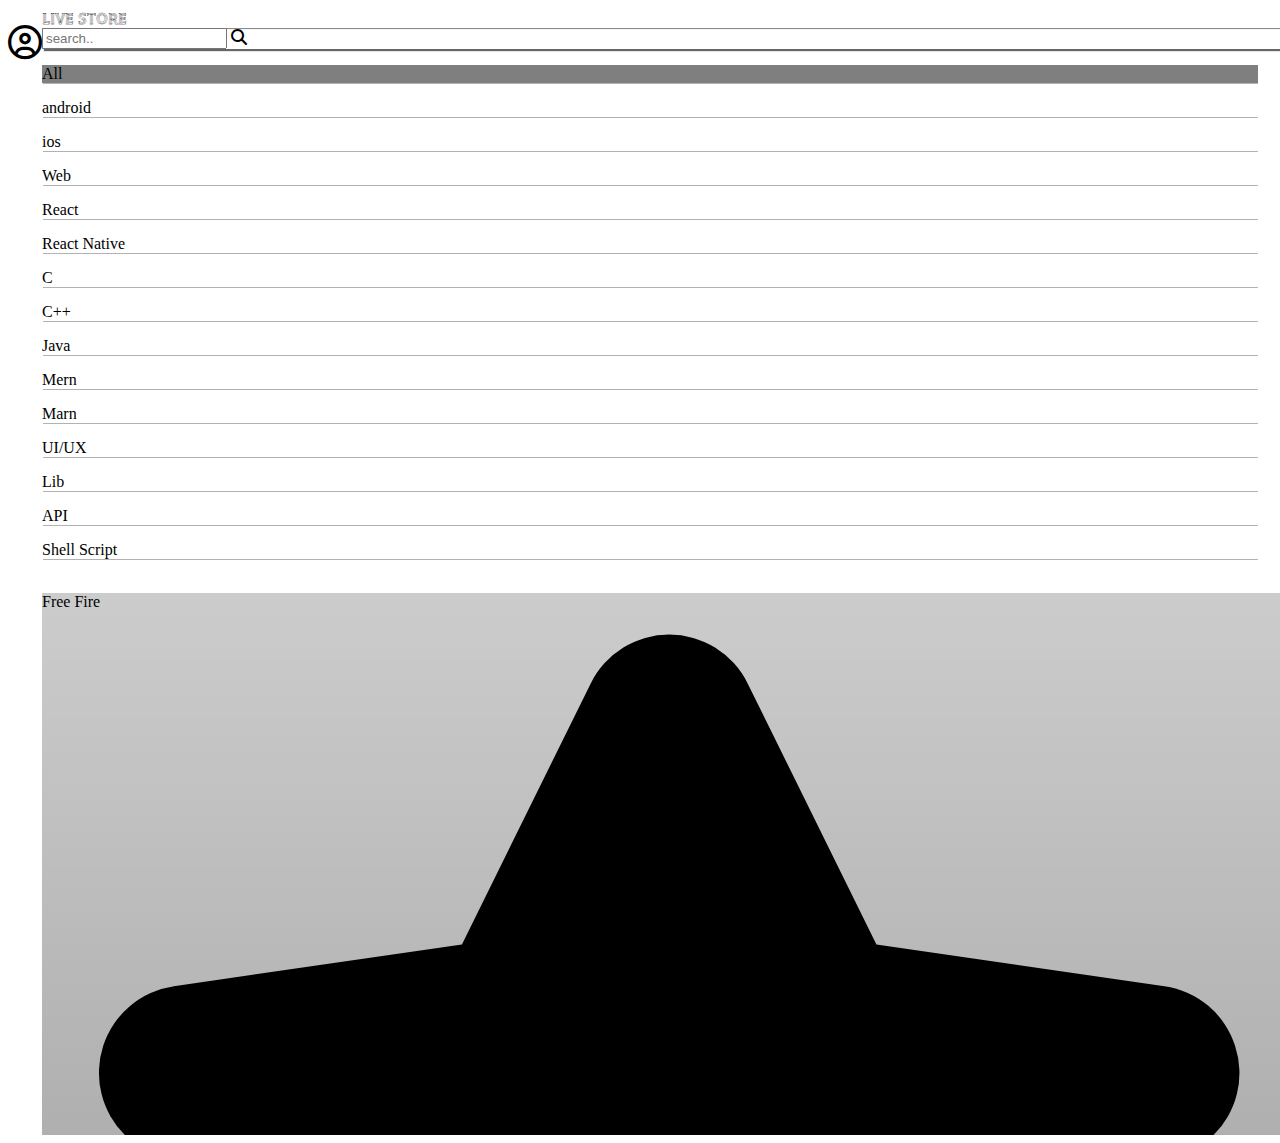
==== FrontEnd/View/index.html @ 0fab328b "Authentication with OTP validation" ====
<!DOCTYPE html>
<html lang="en">
  <head>
    <meta charset="UTF-8" />
    <meta name="viewport" content="width=device-width, initial-scale=1.0" />
    <title>LIVE STORE</title>
    <script src="https://cdn.tailwindcss.com"></script>
    <link
      rel="stylesheet"
      href="https://cdnjs.cloudflare.com/ajax/libs/font-awesome/6.4.2/css/all.min.css"
    />
    <!-- Custom Font -->
    <link rel="preconnect" href="https://fonts.googleapis.com" />
    <link rel="preconnect" href="https://fonts.gstatic.com" crossorigin />

    <!-- StyleSheet-->
    <link
      href="https://fonts.googleapis.com/css2?family=Bree+Serif&family=IM+Fell+DW+Pica&family=Tilt+Prism&display=swap"
      rel="stylesheet"
    />
    <link
      rel="stylesheet"
      type="text/css"
      href="./View/assets/stylesheet/customCss.css"
    />

    <!-- SweetAlert-->
    <link
      href="https://cdn.jsdelivr.net/npm/@sweetalert2/theme-dark@4/dark.css"
      rel="stylesheet"
    />
    <script src="https://cdn.jsdelivr.net/npm/sweetalert2@11/dist/sweetalert2.min.js"></script>

    <!-- JQuery-->
    <script src="https://code.jquery.com/jquery-3.7.0.min.js"></script>

    <!--Custom Js-->
    <!--<script src="./View/assets/js/main.js"></script>-->
    <script src="./View/assets/js/Auth/register.js"></script>
    <!--<script src="./View/assets/js/Auth/forgotPass.js"></script>-->
    <!--<script src="./View/assets/js/Auth/verify.js"></script>-->
    <!--<script src="./View/assets/js/Auth/login.js"></script>-->
  </head>

  <body class="h-screen w-screen bg-neutral-200 overflow-hidden">
    <!-- Container  -->
    <main class="h-screen w-screen bg-neutral-800" style="display: flex">
      <!-- Sidenav -->
      <nav
        class="flex flex-col justify-between items-center bg-neutral-900 w-16 h-full p-2 pb-3"
      >
        <div class="w-full">
          <img
            src="https://cdn-icons-png.flaticon.com/512/10490/10490234.png"
            alt=""
          />
        </div>
        <footer
          class="w-full justify-center flex cursor-pointer"
          onclick="showLoginModal()"
        >
          <i
            class="fa-regular fa-circle-user text-white hover:text-slate-300"
            style="font-size: 34px"
          ></i>
        </footer>
      </nav>
      <!-- Main Section -->
      <section class="w-full">
        <header class="flex justify-between w-11/12 px-4 py-2 fixed">
          <label
            for=""
            style="font-family: 'Tilt Prism', cursive"
            class="text-white text-2xl"
            >LIVE STORE</label
          >
        </header>
        <!-- Search box-->
        <div class="p-4 pt-16 flex justify-center">
          <div
            class="w-3/6 h-14 rounded-3xl pl-4"
            style="
              box-shadow: 2px 2px 1px rgba(0, 0, 0, 0.6), inset 1px 1px 1px gray;
            "
          >
            <input
              type=""
              name=""
              value=""
              placeholder="search.."
              class="w-11/12 bg-transparent outline-0 h-full text-white text-lg"
              spellcheck="flase"
            />
            <i
              class="fa-solid fa-search text-slate-300 text-lg m-1 hover:text-white cursor-pointer"
            ></i>
          </div>
        </div>
        <!-- Filter Tags -->
        <div
          class="filter p-4 pt-1 flex justify-center text-slate-300"
          style="overflow-y: auto; width: 95vw"
        ></div>
        <!-- Apps Container -->
        <div
          class="flex-1 px-10 flex-1 w-full"
          style="overflow-y: auto; width: 98vw; height: 560px"
        >
          <!--Most Rated..-->
          <div class="w-full flex flex-col">
            <div class="app-bar-title w-full pb-3">
              <span class="separator"></span>
            </div>
            <div id="mostRated" class="flex w-full overflow-x-scroll"></div>
          </div>
          <!--other-->
          <div class="w-full">
            <div class="app-bar-title w-full">
              <h2>Game</h2>
              <span class="separator"></span>
            </div>
            <div id="Games" class="flex w-full overflow-x-scroll"></div>
          </div>
        </div>
      </section>
    </main>

    <!--Load Data-->
    <script>
      const LoadApps = () => {
        //Filter Tags
        let tags = [
          "android",
          "ios",
          "Web",
          "React",
          "React Native",
          "C",
          "C++",
          "Java",
          "Mern",
          "Marn",
          "UI/UX",
          "Lib",
          "API",
          "Shell Script",
        ];
        var $activeDiv = `<div
                  style="
                    box-shadow: 1px 1px rgba(0, 0, 0, 0.3);
                    background: rgba(0, 0, 0, 0.5);
                    min-width: max-content;
                    max-height: max-content;
                  "
                  class="px-3 py-1 rounded-full m-1 flex justify-center items-center"
                >
                  <p>All</p>
                </div>`;
        $(".filter").append($activeDiv);
        tags.forEach((tag) => {
          var $tagDiv = `<div
                      style="
                          box-shadow: 1px 1px rgba(0, 0, 0, 0.3);
                          background: rgba(255, 255, 255, 0.05);
                          min-width: max-content;
                          max-height: max-content;
                      "
                      class="px-3 py-1 rounded-full m-1 flex justify-center items-center"
                  >
                      <p>${tag}</p>
                  </div>`;
          $(".filter").append($tagDiv);
        });

        //load App
        var appData = {
          mostRated: [
            {
              id: 101,
              Thumbnail: "https://wallpapercave.com/wp/wp3144352.jpg",
              appName: "Free Fire",
              DownloadLink: "",
              rating: "5.0",
            },
            {
              id: 102,
              Thumbnail:
                "https://e1.pxfuel.com/desktop-wallpaper/979/291/desktop-wallpaper-landscape-castle-clash.jpg",
              appName: "Clash of Empire",
              DownloadLink: "",
              rating: "4.5",
            },
            {
              id: 103,
              Thumbnail:
                "https://wallpaperbat.com/img/221640-pure-farming-2018-ps4-review.jpg",
              appName: "Farming Simulation - 2023",
              DownloadLink: "",
              rating: "5.0",
            },
            {
              id: 104,
              Thumbnail:
                "https://e0.pxfuel.com/wallpapers/6/701/desktop-wallpaper-blog-angry-bird-2.jpg",
              appName: "Angry Birds",
              DownloadLink: "",
              rating: "3.0",
            },
          ],
          Games: [
            {
              id: 105,
              Thumbnail:
                "https://cdn6.aptoide.com/imgs/a/0/7/a07457f9d059715922bd0baa696456d4_icon.png",
              appName: "Free Fire",
              DownloadLink: "",
              rating: "2.0",
            },
            {
              id: 106,
              Thumbnail:
                "https://i.pinimg.com/736x/e5/c1/59/e5c159ebbf010fd33f396d5759ef17ba.jpg",
              appName: "Free Fire",
              DownloadLink: "",
              rating: "5.0",
            },
          ],
        };

        appData.mostRated.forEach((app) => {
          var $appDiv = `
                <div
                      style="min-width: 460px"
                      class="TopDownload overflow-hidden bg-white border border-neutral-200 rounded-lg shadow dark:bg-neutral-800 dark:border-neutral-700 h-72"
                      onclick="showApp('${app}')"
                      >
                      <img
                        class="rounded-lg h-full w-full"
                        src=${app.Thumbnail}
                        alt=""
                      />
                      <!--Bottom Section-->
                      <div
                        class="flex justify-between p-2 w-full h-20 items-center"
                        style="
                          position: relative;
                          background: linear-gradient(
                            rgba(0, 0, 0, 0.2),
                            rgba(0, 0, 0, 0.8),
                            rgba(0, 0, 0, 1)
                          );
                          bottom: 25%;
                          backdrop-filter: blur(20);
                        "
                      >
                        <div>
                          <label for="" class="text-white text-lg">${app.appName}</label>
                          <div class="flex items-center mt-2 mb-5">
                            <svg
                              class="w-4 h-4 text-yellow-300 mr-1"
                              aria-hidden="true"
                              xmlns="http://www.w3.org/2000/svg"
                              fill="currentColor"
                              viewBox="0 0 22 20"
                            >
                              <path
                                d="M20.924 7.625a1.523 1.523 0 0 0-1.238-1.044l-5.051-.734-2.259-4.577a1.534 1.534 0 0 0-2.752 0L7.365 5.847l-5.051.734A1.535 1.535 0 0 0 1.463 9.2l3.656 3.563-.863 5.031a1.532 1.532 0 0 0 2.226 1.616L11 17.033l4.518 2.375a1.534 1.534 0 0 0 2.226-1.617l-.863-5.03L20.537 9.2a1.523 1.523 0 0 0 .387-1.575Z"
                              />
                            </svg>
                            <svg
                              class="w-4 h-4 text-yellow-300 mr-1"
                              aria-hidden="true"
                              xmlns="http://www.w3.org/2000/svg"
                              fill="currentColor"
                              viewBox="0 0 22 20"
                            >
                              <path
                                d="M20.924 7.625a1.523 1.523 0 0 0-1.238-1.044l-5.051-.734-2.259-4.577a1.534 1.534 0 0 0-2.752 0L7.365 5.847l-5.051.734A1.535 1.535 0 0 0 1.463 9.2l3.656 3.563-.863 5.031a1.532 1.532 0 0 0 2.226 1.616L11 17.033l4.518 2.375a1.534 1.534 0 0 0 2.226-1.617l-.863-5.03L20.537 9.2a1.523 1.523 0 0 0 .387-1.575Z"
                              />
                            </svg>
                            <svg
                              class="w-4 h-4 text-yellow-300 mr-1"
                              aria-hidden="true"
                              xmlns="http://www.w3.org/2000/svg"
                              fill="currentColor"
                              viewBox="0 0 22 20"
                            >
                              <path
                                d="M20.924 7.625a1.523 1.523 0 0 0-1.238-1.044l-5.051-.734-2.259-4.577a1.534 1.534 0 0 0-2.752 0L7.365 5.847l-5.051.734A1.535 1.535 0 0 0 1.463 9.2l3.656 3.563-.863 5.031a1.532 1.532 0 0 0 2.226 1.616L11 17.033l4.518 2.375a1.534 1.534 0 0 0 2.226-1.617l-.863-5.03L20.537 9.2a1.523 1.523 0 0 0 .387-1.575Z"
                              />
                            </svg>
                            <svg
                              class="w-4 h-4 text-yellow-300 mr-1"
                              aria-hidden="true"
                              xmlns="http://www.w3.org/2000/svg"
                              fill="currentColor"
                              viewBox="0 0 22 20"
                            >
                              <path
                                d="M20.924 7.625a1.523 1.523 0 0 0-1.238-1.044l-5.051-.734-2.259-4.577a1.534 1.534 0 0 0-2.752 0L7.365 5.847l-5.051.734A1.535 1.535 0 0 0 1.463 9.2l3.656 3.563-.863 5.031a1.532 1.532 0 0 0 2.226 1.616L11 17.033l4.518 2.375a1.534 1.534 0 0 0 2.226-1.617l-.863-5.03L20.537 9.2a1.523 1.523 0 0 0 .387-1.575Z"
                              />ś
                            </svg>
                            <svg
                              class="w-4 h-4 text-gray-200 dark:text-gray-600"
                              aria-hidden="true"
                              xmlns="http://www.w3.org/2000/svg"
                              fill="currentColor"
                              viewBox="0 0 22 20"
                            >
                              <path
                                d="M20.924 7.625a1.523 1.523 0 0 0-1.238-1.044l-5.051-.734-2.259-4.577a1.534 1.534 0 0 0-2.752 0L7.365 5.847l-5.051.734A1.535 1.535 0 0 0 1.463 9.2l3.656 3.563-.863 5.031a1.532 1.532 0 0 0 2.226 1.616L11 17.033l4.518 2.375a1.534 1.534 0 0 0 2.226-1.617l-.863-5.03L20.537 9.2a1.523 1.523 0 0 0 .387-1.575Z"
                              />
                            </svg>
                            <span
                              class="bg-blue-100 text-blue-800 text-xs font-semibold mr-2 px-2.5 py-0.5 rounded dark:bg-blue-200 dark:text-blue-800 ml-3"
                              >${app.rating}</span
                            >
                          </div>
                        </div>
                        <a
                          href="${app.DownloadLink}"
                          class="px-3 bg-blue-500 h-10 rounded-lg text-white flex justify-center items-center"
                          >Download<i
                            class="fa fa-download ml-2"
                            aria-hidden="true"
                          ></i>
                        </a>
                      </div>
                    </div>
                `;
          $("#mostRated").append($appDiv);
        });

        //Other
        var app = `<div
                  class="app-container text-slate-100 p-2 mx-1 pt-3 flex flex-col justify-center items-center w-30 cursor-pointer"
                >
                  <img
                    class="w-20 border border-neutral-200 rounded-2xl shadow dark:bg-neutral-800 dark:border-neutral-700"
                    src=${appData.Games[1].Thumbnail}
                    alt=""
                  />
                  <p class="text-center w-24 flex-wrap h-12 pt-2">${appData.Games[1].appName}</p>
                </div>`;
        $("#Games").append(app);
        for (let i = 0; i < 20; i++) {
          var app = `<div
                class="app-container text-slate-100 p-2 mx-1 pt-3 flex flex-col justify-center items-center w-30"
              >
                <img
                  class="w-20 border border-neutral-200 rounded-2xl shadow dark:bg-neutral-800 dark:border-neutral-700"
                  src=${appData.Games[0].Thumbnail}
                  alt=""
                />
                <p class="text-center w-24 flex-wrap h-12 pt-2">${appData.Games[0].appName}</p>
              </div>`;
          $("#Games").append(app);
        }
      };
    </script>
    <script>
      const URL = "https://stereobatic-binder.000webhostapp.com";

      /* === Change Password Form === */
      const ChangePass = () => {
        Swal.fire({
          html: `
          <div class=" bg-white rounded-lg shadow dark:border dark:bg-neutral-800 dark:border-neutral-700 p-4" style="width:450px">
          <div class="w-full h-full flex justify-center items-center flex-col" id="personalInfo">
            <h1
              class="mb-10 text-xl font-bold leading-tight tracking-tight text-neutral-900 md:text-2xl dark:text-white text-center"
              style="letter-spacing: 2px"
            >
              Forgot Password
            </h1>
            <form class="space-y-4 md:space-y-6 w-96" action="#"  >
              <div>
                <label for="email" class="block mb-2 text-sm font-medium text-neutral-900 dark:text-white">Your email</label>
                <input type="email" name="email" id="email" class="bg-neutral-50 border border-neutral-300 text-neutral-900 sm:text-sm rounded-lg focus:ring-blue-600 focus:border-blue-600 block w-full p-2.5 dark:bg-neutral-700 dark:border-neutral-600 dark:placeholder-neutral-400 dark:text-white dark:focus:ring-blue-500 dark:focus:border-blue-500" placeholder="name@company.com" required="">
              </div>
              <div>
                <label for="password" class="block mb-2 text-sm font-medium text-neutral-900 dark:text-white">Your email</label>
                <input type="password" name="password" id="password" class="bg-neutral-50 border border-neutral-300 text-neutral-900 sm:text-sm rounded-lg focus:ring-blue-600 focus:border-blue-600 block w-full p-2.5 dark:bg-neutral-700 dark:border-neutral-600 dark:placeholder-neutral-400 dark:text-white dark:focus:ring-blue-500 dark:focus:border-blue-500" placeholder="******" required="">
              </div>
              <div>
                <label for="cpassword" class="block mb-2 text-sm font-medium text-neutral-900 dark:text-white">Confirm Password</label>
                <input type="password" name="cpassword" id="cpassword" class="bg-neutral-50 border border-neutral-300 text-neutral-900 sm:text-sm rounded-lg focus:ring-blue-600 focus:border-blue-600 block w-full p-2.5 dark:bg-neutral-700 dark:border-neutral-600 dark:placeholder-neutral-400 dark:text-white dark:focus:ring-blue-500 dark:focus:border-blue-500" placeholder="******" required="">
              </div>
              <button type="submit" class="w-26 float-right text-white bg-blue-600 hover:bg-blue-700 focus:ring-4 focus:outline-none focus:ring-blue-300 font-medium rounded-lg text-sm px-5 py-3 text-center dark:bg-blue-600 dark:hover:bg-blue-700 dark:focus:ring-blue-800">Change Password</button>
            </form>
          </div>
        </div>
      </div>
              `,
          padding: 0,
          width: "450px",
          showConfirmButton: false,
        });
      };
      /* === Verify OTP ===*/
      const verify = async (event) => {
        event.preventDefault();
        const otpInput = event.target.otp.value;
        console.log(otpInput);
        await fetch(`${URL}/PHP/Verify_OTP.php`, {
          method: "POST",
          headers: {
            "Content-Type": "application/x-www-form-urlencoded",
          },
          body: `UserOTP=${otpInput}`,
        })
          .then((response) => response.json())
          .then((data) => {
            ChangePass();
          });
      };

      /* === OTP fill Form === */
      const Verification = () => {
        Swal.fire({
          html: `
          <div class="p-6 space-y-4 md:space-y-6 sm:p-8">
          <div class="w-full h-full" id="personalInfo">
            <h1
              class="mb-10 text-xl font-bold leading-tight tracking-tight text-neutral-900 md:text-2xl dark:text-white text-center"
              style="letter-spacing: 2px"
            >
              Forgot Password
            </h1>
            <h3
              class="font-bold mb-4 md:text-md dark:text-slate-100 tracking-widest text-center"
            >
              Enter Verification Code
            </h3>
            <h2 class="md:text-xs dark:text-slate-300 tracking-widest italic text-center w-full leading-7"
              >we will send One Time Password on <br>
              <strong class="text-center leading-7">abcx@ffdfd.csc</strong>,<br />
              to proceed fill the otp</h2>
            <form class="space-y-4 md:space-y-6" action="#" onsubmit="verify(event)">
              <div class="h-full">
                <div class="w-full flex pt-12">
                  <div
                    style="width: 50px; height: 50px"
                    class="otp-box1 bg-neutral-50 border border-neutral-300 text-neutral-900 sm:text-sm rounded-lg focus:ring-blue-600 focus:border-blue-600 block w-full p-2.5 dark:bg-neutral-700 dark:border-neutral-600 dark:placeholder-neutral-400 dark:text-white dark:focus:ring-blue-500 dark:focus:border-blue-500 m-2 flex justify-center items-center"
                  >
                    <span class="otp-box text-2xl">0</span>
                  </div>
                  <div
                    style="width: 50px; height: 50px"
                    class="otp-box2 bg-neutral-50 border border-neutral-300 text-neutral-900 sm:text-sm rounded-lg focus:ring-blue-600 focus:border-blue-600 block w-full p-2.5 dark:bg-neutral-700 dark:border-neutral-600 dark:placeholder-neutral-400 dark:text-white dark:focus:ring-blue-500 dark:focus:border-blue-500 m-2 flex justify-center items-center"
                  >
                    <span class="otp-box text-2xl">0</span>
                  </div>
                  <div
                    style="width: 50px; height: 50px"
                    class="otp-box3 bg-neutral-50 border border-neutral-300 text-neutral-900 sm:text-sm rounded-lg focus:ring-blue-600 focus:border-blue-600 block w-full p-2.5 dark:bg-neutral-700 dark:border-neutral-600 dark:placeholder-neutral-400 dark:text-white dark:focus:ring-blue-500 dark:focus:border-blue-500 m-2 flex justify-center items-center"
                  >
                    <span class="otp-box text-2xl">0</span>
                  </div>
                  <div
                    style="width: 50px; height: 50px"
                    class="otp-box4 bg-neutral-50 border border-neutral-300 text-neutral-900 sm:text-sm rounded-lg focus:ring-blue-600 focus:border-blue-600 block w-full p-2.5 dark:bg-neutral-700 dark:border-neutral-600 dark:placeholder-neutral-400 dark:text-white dark:focus:ring-blue-500 dark:focus:border-blue-500 m-2 flex justify-center items-center"
                  >
                    <span class="otp-box text-2xl">0</span>
                  </div>
                  <div
                    style="width: 50px; height: 50px"
                    class="otp-box5 bg-neutral-50 border border-neutral-300 text-neutral-900 sm:text-sm rounded-lg focus:ring-blue-600 focus:border-blue-600 block w-full p-2.5 dark:bg-neutral-700 dark:border-neutral-600 dark:placeholder-neutral-400 dark:text-white dark:focus:ring-blue-500 dark:focus:border-blue-500 m-2 flex justify-center items-center"
                  >
                    <span class="otp-box text-2xl">0</span>
                  </div>
                  <div
                    style="width: 50px; height: 50px"
                    class="otp-box6 bg-neutral-50 border border-neutral-300 text-neutral-900 sm:text-sm rounded-lg focus:ring-blue-600 focus:border-blue-600 block w-full p-2.5 dark:bg-neutral-700 dark:border-neutral-600 dark:placeholder-neutral-400 dark:text-white dark:focus:ring-blue-500 dark:focus:border-blue-500 m-2 flex justify-center items-center"
                  >
                    <span class="otp-box text-2xl">0</span>
                  </div>
                </div>
                <input
                  type="numbers"
                  name="otp"
                  id="otp"
                  placeholder="rr"
                  class="w-full relative bottom-14 p-3 opacity-0"
                  oninput="fillOTPBoxes()"
                  maxlength="6"
                  required=""
                />
              </div>
              <button type="submit" class="w-full text-white bg-blue-600 hover:bg-blue-700 focus:ring-4 focus:outline-none focus:ring-blue-300 font-medium rounded-lg text-sm px-5 py-3 text-center dark:bg-blue-600 dark:hover:bg-blue-700 dark:focus:ring-blue-800">Forgot Password</button>
            </form>
          </div>
        </div>
      </div>
            `,
          padding: 0,
          width: "450px",
          showConfirmButton: false,
        });
      };

      /* === Handle Send OTP === */
      const sendOTP = async (event) => {
        event.preventDefault();
        const email = event.target.email.value;
        await fetch(`${URL}/PHP/SendOTP.php`, {
          method: "POST",
          headers: {
            "Content-Type": "application/x-www-form-urlencoded",
          },
          body: `EMAIL=${email}`,
        })
          .then((response) => response.json())
          .then((data) => {
            if (data.status === "success") {
              Verification();
            }
          });
      };
      /* === Send OTP === */
      const ForgotPass = () => {
        Swal.fire({
          html: `
          <div class=" bg-white rounded-lg shadow dark:border dark:bg-neutral-800 dark:border-neutral-700 p-4" style="width:450px">
          <div class="w-full h-full flex justify-center items-center flex-col" id="personalInfo">
            <h1
              class="mb-10 text-xl font-bold leading-tight tracking-tight text-neutral-900 md:text-2xl dark:text-white text-center"
              style="letter-spacing: 2px"
            >
              Forgot Password
            </h1>
            <form class="space-y-4 md:space-y-6 w-96" action="#" onsubmit="sendOTP(event)" >
              <div>
                <label for="email" class="block mb-2 text-sm font-medium text-neutral-900 dark:text-white">Your email</label>
                <input type="email" name="email" id="email" class="bg-neutral-50 border border-neutral-300 text-neutral-900 sm:text-sm rounded-lg focus:ring-blue-600 focus:border-blue-600 block w-full p-2.5 dark:bg-neutral-700 dark:border-neutral-600 dark:placeholder-neutral-400 dark:text-white dark:focus:ring-blue-500 dark:focus:border-blue-500" placeholder="name@company.com" required="">
              </div>
              <button type="submit" class="w-26 float-right text-white bg-blue-600 hover:bg-blue-700 focus:ring-4 focus:outline-none focus:ring-blue-300 font-medium rounded-lg text-sm px-5 py-3 text-center dark:bg-blue-600 dark:hover:bg-blue-700 dark:focus:ring-blue-800">Send OTP</button>
            </form>
          </div>
        </div>
      </div>
              `,
          padding: 0,
          width: "450px",
          showConfirmButton: false,
        });
      };
      /* === Login === */
      const showLoginModal = () => {
        currStep = 1;
        Swal.fire({
          html: `
                        <div class=" bg-white rounded-lg shadow dark:border dark:bg-neutral-800 dark:border-neutral-700" style="width:450px">
                              <div class="p-6 space-y-4 md:space-y-6 sm:p-8">
                                  <h1 class="text-xl font-bold leading-tight tracking-tight text-neutral-900 md:text-2xl dark:text-white" style="letter-spacing:1px">
                                      Sign in to your account
                                  </h1>
                                  <form class="space-y-4 md:space-y-6" method="post" onsubmit="Login(event)">
                                      <div>
                                          <label for="email" class="block mb-2 text-sm font-medium text-neutral-900 dark:text-white">Your email</label>
                                          <input type="email" name="email" id="email" class="bg-neutral-50 border border-neutral-300 text-neutral-900 sm:text-sm rounded-lg focus:ring-blue-600 focus:border-blue-600 block w-full p-2.5 dark:bg-neutral-700 dark:border-neutral-600 dark:placeholder-neutral-400 dark:text-white dark:focus:ring-blue-500 dark:focus:border-blue-500" placeholder="name@company.com" required="">
                                      </div>
                                      <div>
                                          <label for="password" class="block mb-2 text-sm font-medium text-neutral-900 dark:text-white">Password</label>
                                          <input type="password" name="password" id="password" placeholder="••••••••" class="bg-neutral-50 border border-neutral-300 text-neutral-900 sm:text-sm rounded-lg focus:ring-blue-600 focus:border-blue-600 block w-full p-2.5 dark:bg-neutral-700 dark:border-neutral-600 dark:placeholder-neutral-400 dark:text-white dark:focus:ring-blue-500 dark:focus:border-blue-500" required="">
                                      </div>
                                      <div class="flex items-center justify-between">
                                          <div class="flex items-start">
                                              <div class="flex items-center h-5">
                                                <input id="remember" aria-describedby="remember" type="checkbox" class="w-4 h-4 border border-neutral-300 rounded bg-neutral-50 focus:ring-3 focus:ring-blue-300 dark:bg-neutral-700 dark:border-neutral-600 dark:focus:ring-blue-600 dark:ring-offset-neutral-800" required="">
                                              </div>
                                              <div class="ml-3 text-sm">
                                                <label for="remember" class="text-neutral-500 dark:text-neutral-300">Remember me</label>
                                              </div>
                                          </div>
                                          <p class="text-sm font-medium text-blue-600 hover:underline dark:text-blue-500" onclick="ForgotPass()">Forgot password?</p>
                                      </div>
                                      <button type="submit" class="w-full text-white bg-blue-600 hover:bg-blue-700 focus:ring-4 focus:outline-none focus:ring-blue-300 font-medium rounded-lg text-sm px-5 py-2.5 text-center dark:bg-blue-600 dark:hover:bg-blue-700 dark:focus:ring-blue-800">Sign in</button>
                                      <p class="text-sm font-light text-gray-500 dark:text-gray-400">
                                          Don’t have an account yet? <a href="#" class="font-medium text-blue-600 hover:underline dark:text-blue-500" onclick="frmSignUp()">Sign up</a>
                                      </p>
                                  </form>
                              </div>
                          </div>
                        `,
          padding: 0,
          width: "450px",
          showConfirmButton: false,
        });
      };
    </script>

    <!--ready Document-->
    <script>
      const ApiEndPoint = {
        Base: "http://localhost/TERMWORK/BackEnd/APIS/",
        Login: "Auth/Login.php",
        Register: "Auth/Register.php",
      };
      //handle app click
      const showApp = (app) => {
        alert("wrpo");
      };

      $(document).ready(() => {
        LoadApps();
      });

      //login Logic
      const Login = (event) => {
        event.preventDefault();
        const formData = {
          email: $("#email").val(),
          password: $("#password").val(),
        };
        $.ajax({
          type: "POST",
          url: `${ApiEndPoint.Base}/${ApiEndPoint.Login}`,
          data: JSON.stringify(formData),
          contentType: "application/json; charset=utf-8",
          dataType: "json",
          success: (response) => {
            if (response.success) {
              Swal.fire({
                icon: "success",
                title: "Login successful",
                showConfirmButton: false,
                timer: 1500,
              }).then(() => {
                window.location.href = "./View/Developer/dashboard.html";
              });
            } else {
              Swal.fire({
                icon: "error",
                title: "Login failed",
                text: "Please check your credentials.",
              });
            }
          },
          error: (error) => {
            console.error("An error occurred:", error);
            Swal.fire({
              icon: "error",
              title: "Error",
              text: "An error occurred while processing your request.",
            });
          },
        });
      };
    </script>
  </body>
</html>
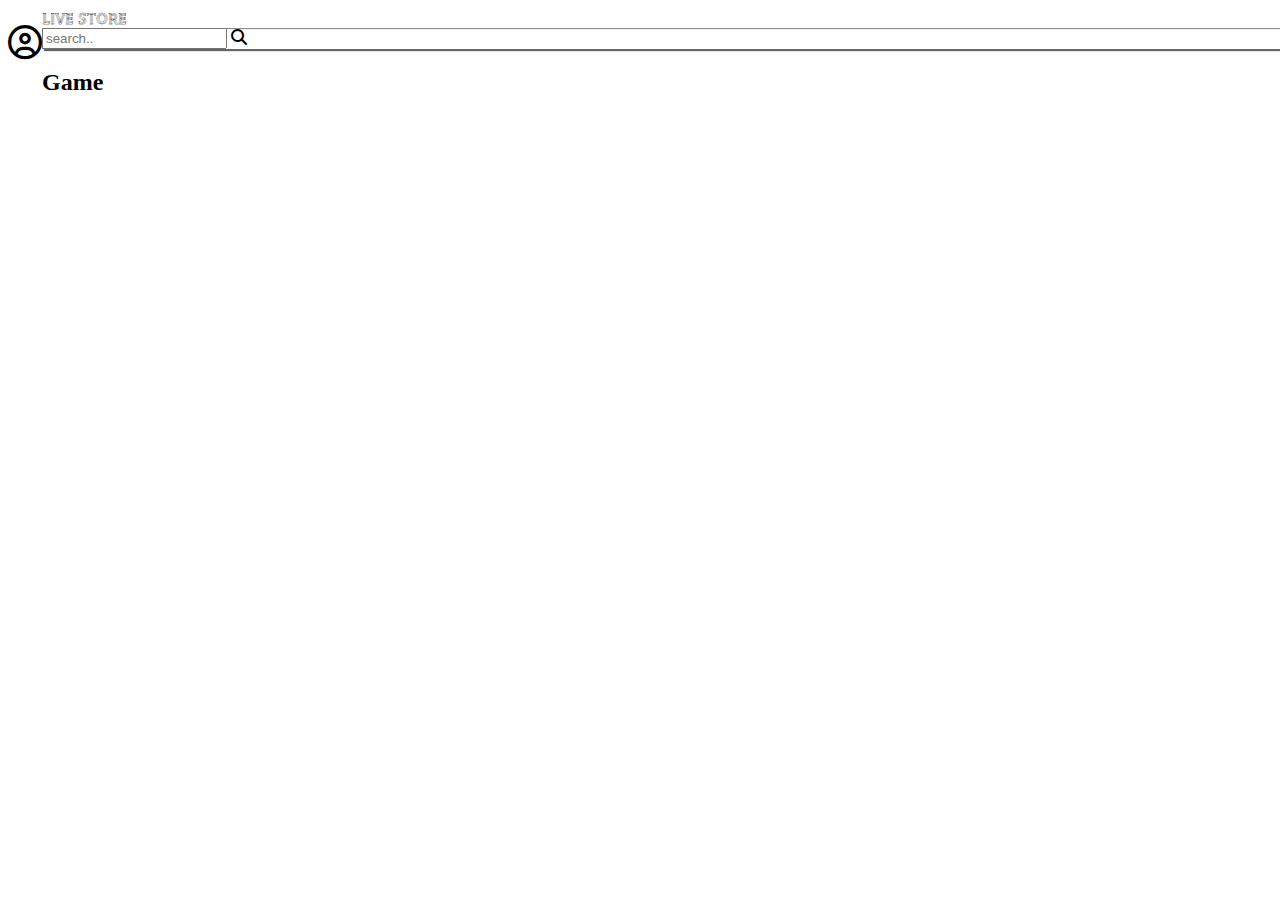
==== commit a80df533: "Auth Organize" ====
--- a/FrontEnd/View/index.html
+++ b/FrontEnd/View/index.html
@@ -35,11 +35,24 @@
     <script src="https://code.jquery.com/jquery-3.7.0.min.js"></script>
 
     <!--Custom Js-->
-    <!--<script src="./View/assets/js/main.js"></script>-->
+    <script src="./View/assets/js/main.js"></script>
+
+    <!-- === Forgot Password Handler === -->
+    <script src="./View/assets/js/Auth/ForgotPassword/Handlers/sendOTP.js"></script>
+    <script src="./View/assets/js/Auth/ForgotPassword/Handlers/VerifyOTP.js"></script>
+    <script src="./View/assets/js/Auth/ForgotPassword/Handlers/resetPassword.js"></script>
+
+    <!-- === Forgot Password Form === -->
+    <script src="./View/assets/js/Auth/ForgotPassword/Forms/ChangePass.js"></script>
+    <script src="./View/assets/js/Auth/ForgotPassword/Forms/Verification.js"></script>
+    <script src="./View/assets/js/Auth/ForgotPassword/Forms/ForagotPass.js"></script>
+
+    <!-- === Register === -->
     <script src="./View/assets/js/Auth/register.js"></script>
-    <!--<script src="./View/assets/js/Auth/forgotPass.js"></script>-->
-    <!--<script src="./View/assets/js/Auth/verify.js"></script>-->
-    <!--<script src="./View/assets/js/Auth/login.js"></script>-->
+
+    <!-- === Login === -->
+    <script src="./View/assets/js/Auth/Login/Handler.js"></script>
+    <script src="./View/assets/js/Auth/Login/Form.js"></script>
   </head>
 
   <body class="h-screen w-screen bg-neutral-200 overflow-hidden">
@@ -125,473 +138,9 @@
       </section>
     </main>
 
-    <!--Load Data-->
-    <script>
-      const LoadApps = () => {
-        //Filter Tags
-        let tags = [
-          "android",
-          "ios",
-          "Web",
-          "React",
-          "React Native",
-          "C",
-          "C++",
-          "Java",
-          "Mern",
-          "Marn",
-          "UI/UX",
-          "Lib",
-          "API",
-          "Shell Script",
-        ];
-        var $activeDiv = `<div
-                  style="
-                    box-shadow: 1px 1px rgba(0, 0, 0, 0.3);
-                    background: rgba(0, 0, 0, 0.5);
-                    min-width: max-content;
-                    max-height: max-content;
-                  "
-                  class="px-3 py-1 rounded-full m-1 flex justify-center items-center"
-                >
-                  <p>All</p>
-                </div>`;
-        $(".filter").append($activeDiv);
-        tags.forEach((tag) => {
-          var $tagDiv = `<div
-                      style="
-                          box-shadow: 1px 1px rgba(0, 0, 0, 0.3);
-                          background: rgba(255, 255, 255, 0.05);
-                          min-width: max-content;
-                          max-height: max-content;
-                      "
-                      class="px-3 py-1 rounded-full m-1 flex justify-center items-center"
-                  >
-                      <p>${tag}</p>
-                  </div>`;
-          $(".filter").append($tagDiv);
-        });
-
-        //load App
-        var appData = {
-          mostRated: [
-            {
-              id: 101,
-              Thumbnail: "https://wallpapercave.com/wp/wp3144352.jpg",
-              appName: "Free Fire",
-              DownloadLink: "",
-              rating: "5.0",
-            },
-            {
-              id: 102,
-              Thumbnail:
-                "https://e1.pxfuel.com/desktop-wallpaper/979/291/desktop-wallpaper-landscape-castle-clash.jpg",
-              appName: "Clash of Empire",
-              DownloadLink: "",
-              rating: "4.5",
-            },
-            {
-              id: 103,
-              Thumbnail:
-                "https://wallpaperbat.com/img/221640-pure-farming-2018-ps4-review.jpg",
-              appName: "Farming Simulation - 2023",
-              DownloadLink: "",
-              rating: "5.0",
-            },
-            {
-              id: 104,
-              Thumbnail:
-                "https://e0.pxfuel.com/wallpapers/6/701/desktop-wallpaper-blog-angry-bird-2.jpg",
-              appName: "Angry Birds",
-              DownloadLink: "",
-              rating: "3.0",
-            },
-          ],
-          Games: [
-            {
-              id: 105,
-              Thumbnail:
-                "https://cdn6.aptoide.com/imgs/a/0/7/a07457f9d059715922bd0baa696456d4_icon.png",
-              appName: "Free Fire",
-              DownloadLink: "",
-              rating: "2.0",
-            },
-            {
-              id: 106,
-              Thumbnail:
-                "https://i.pinimg.com/736x/e5/c1/59/e5c159ebbf010fd33f396d5759ef17ba.jpg",
-              appName: "Free Fire",
-              DownloadLink: "",
-              rating: "5.0",
-            },
-          ],
-        };
-
-        appData.mostRated.forEach((app) => {
-          var $appDiv = `
-                <div
-                      style="min-width: 460px"
-                      class="TopDownload overflow-hidden bg-white border border-neutral-200 rounded-lg shadow dark:bg-neutral-800 dark:border-neutral-700 h-72"
-                      onclick="showApp('${app}')"
-                      >
-                      <img
-                        class="rounded-lg h-full w-full"
-                        src=${app.Thumbnail}
-                        alt=""
-                      />
-                      <!--Bottom Section-->
-                      <div
-                        class="flex justify-between p-2 w-full h-20 items-center"
-                        style="
-                          position: relative;
-                          background: linear-gradient(
-                            rgba(0, 0, 0, 0.2),
-                            rgba(0, 0, 0, 0.8),
-                            rgba(0, 0, 0, 1)
-                          );
-                          bottom: 25%;
-                          backdrop-filter: blur(20);
-                        "
-                      >
-                        <div>
-                          <label for="" class="text-white text-lg">${app.appName}</label>
-                          <div class="flex items-center mt-2 mb-5">
-                            <svg
-                              class="w-4 h-4 text-yellow-300 mr-1"
-                              aria-hidden="true"
-                              xmlns="http://www.w3.org/2000/svg"
-                              fill="currentColor"
-                              viewBox="0 0 22 20"
-                            >
-                              <path
-                                d="M20.924 7.625a1.523 1.523 0 0 0-1.238-1.044l-5.051-.734-2.259-4.577a1.534 1.534 0 0 0-2.752 0L7.365 5.847l-5.051.734A1.535 1.535 0 0 0 1.463 9.2l3.656 3.563-.863 5.031a1.532 1.532 0 0 0 2.226 1.616L11 17.033l4.518 2.375a1.534 1.534 0 0 0 2.226-1.617l-.863-5.03L20.537 9.2a1.523 1.523 0 0 0 .387-1.575Z"
-                              />
-                            </svg>
-                            <svg
-                              class="w-4 h-4 text-yellow-300 mr-1"
-                              aria-hidden="true"
-                              xmlns="http://www.w3.org/2000/svg"
-                              fill="currentColor"
-                              viewBox="0 0 22 20"
-                            >
-                              <path
-                                d="M20.924 7.625a1.523 1.523 0 0 0-1.238-1.044l-5.051-.734-2.259-4.577a1.534 1.534 0 0 0-2.752 0L7.365 5.847l-5.051.734A1.535 1.535 0 0 0 1.463 9.2l3.656 3.563-.863 5.031a1.532 1.532 0 0 0 2.226 1.616L11 17.033l4.518 2.375a1.534 1.534 0 0 0 2.226-1.617l-.863-5.03L20.537 9.2a1.523 1.523 0 0 0 .387-1.575Z"
-                              />
-                            </svg>
-                            <svg
-                              class="w-4 h-4 text-yellow-300 mr-1"
-                              aria-hidden="true"
-                              xmlns="http://www.w3.org/2000/svg"
-                              fill="currentColor"
-                              viewBox="0 0 22 20"
-                            >
-                              <path
-                                d="M20.924 7.625a1.523 1.523 0 0 0-1.238-1.044l-5.051-.734-2.259-4.577a1.534 1.534 0 0 0-2.752 0L7.365 5.847l-5.051.734A1.535 1.535 0 0 0 1.463 9.2l3.656 3.563-.863 5.031a1.532 1.532 0 0 0 2.226 1.616L11 17.033l4.518 2.375a1.534 1.534 0 0 0 2.226-1.617l-.863-5.03L20.537 9.2a1.523 1.523 0 0 0 .387-1.575Z"
-                              />
-                            </svg>
-                            <svg
-                              class="w-4 h-4 text-yellow-300 mr-1"
-                              aria-hidden="true"
-                              xmlns="http://www.w3.org/2000/svg"
-                              fill="currentColor"
-                              viewBox="0 0 22 20"
-                            >
-                              <path
-                                d="M20.924 7.625a1.523 1.523 0 0 0-1.238-1.044l-5.051-.734-2.259-4.577a1.534 1.534 0 0 0-2.752 0L7.365 5.847l-5.051.734A1.535 1.535 0 0 0 1.463 9.2l3.656 3.563-.863 5.031a1.532 1.532 0 0 0 2.226 1.616L11 17.033l4.518 2.375a1.534 1.534 0 0 0 2.226-1.617l-.863-5.03L20.537 9.2a1.523 1.523 0 0 0 .387-1.575Z"
-                              />ś
-                            </svg>
-                            <svg
-                              class="w-4 h-4 text-gray-200 dark:text-gray-600"
-                              aria-hidden="true"
-                              xmlns="http://www.w3.org/2000/svg"
-                              fill="currentColor"
-                              viewBox="0 0 22 20"
-                            >
-                              <path
-                                d="M20.924 7.625a1.523 1.523 0 0 0-1.238-1.044l-5.051-.734-2.259-4.577a1.534 1.534 0 0 0-2.752 0L7.365 5.847l-5.051.734A1.535 1.535 0 0 0 1.463 9.2l3.656 3.563-.863 5.031a1.532 1.532 0 0 0 2.226 1.616L11 17.033l4.518 2.375a1.534 1.534 0 0 0 2.226-1.617l-.863-5.03L20.537 9.2a1.523 1.523 0 0 0 .387-1.575Z"
-                              />
-                            </svg>
-                            <span
-                              class="bg-blue-100 text-blue-800 text-xs font-semibold mr-2 px-2.5 py-0.5 rounded dark:bg-blue-200 dark:text-blue-800 ml-3"
-                              >${app.rating}</span
-                            >
-                          </div>
-                        </div>
-                        <a
-                          href="${app.DownloadLink}"
-                          class="px-3 bg-blue-500 h-10 rounded-lg text-white flex justify-center items-center"
-                          >Download<i
-                            class="fa fa-download ml-2"
-                            aria-hidden="true"
-                          ></i>
-                        </a>
-                      </div>
-                    </div>
-                `;
-          $("#mostRated").append($appDiv);
-        });
-
-        //Other
-        var app = `<div
-                  class="app-container text-slate-100 p-2 mx-1 pt-3 flex flex-col justify-center items-center w-30 cursor-pointer"
-                >
-                  <img
-                    class="w-20 border border-neutral-200 rounded-2xl shadow dark:bg-neutral-800 dark:border-neutral-700"
-                    src=${appData.Games[1].Thumbnail}
-                    alt=""
-                  />
-                  <p class="text-center w-24 flex-wrap h-12 pt-2">${appData.Games[1].appName}</p>
-                </div>`;
-        $("#Games").append(app);
-        for (let i = 0; i < 20; i++) {
-          var app = `<div
-                class="app-container text-slate-100 p-2 mx-1 pt-3 flex flex-col justify-center items-center w-30"
-              >
-                <img
-                  class="w-20 border border-neutral-200 rounded-2xl shadow dark:bg-neutral-800 dark:border-neutral-700"
-                  src=${appData.Games[0].Thumbnail}
-                  alt=""
-                />
-                <p class="text-center w-24 flex-wrap h-12 pt-2">${appData.Games[0].appName}</p>
-              </div>`;
-          $("#Games").append(app);
-        }
-      };
-    </script>
-    <script>
-      const URL = "https://stereobatic-binder.000webhostapp.com";
-
-      /* === Change Password Form === */
-      const ChangePass = () => {
-        Swal.fire({
-          html: `
-          <div class=" bg-white rounded-lg shadow dark:border dark:bg-neutral-800 dark:border-neutral-700 p-4" style="width:450px">
-          <div class="w-full h-full flex justify-center items-center flex-col" id="personalInfo">
-            <h1
-              class="mb-10 text-xl font-bold leading-tight tracking-tight text-neutral-900 md:text-2xl dark:text-white text-center"
-              style="letter-spacing: 2px"
-            >
-              Forgot Password
-            </h1>
-            <form class="space-y-4 md:space-y-6 w-96" action="#"  >
-              <div>
-                <label for="email" class="block mb-2 text-sm font-medium text-neutral-900 dark:text-white">Your email</label>
-                <input type="email" name="email" id="email" class="bg-neutral-50 border border-neutral-300 text-neutral-900 sm:text-sm rounded-lg focus:ring-blue-600 focus:border-blue-600 block w-full p-2.5 dark:bg-neutral-700 dark:border-neutral-600 dark:placeholder-neutral-400 dark:text-white dark:focus:ring-blue-500 dark:focus:border-blue-500" placeholder="name@company.com" required="">
-              </div>
-              <div>
-                <label for="password" class="block mb-2 text-sm font-medium text-neutral-900 dark:text-white">Your email</label>
-                <input type="password" name="password" id="password" class="bg-neutral-50 border border-neutral-300 text-neutral-900 sm:text-sm rounded-lg focus:ring-blue-600 focus:border-blue-600 block w-full p-2.5 dark:bg-neutral-700 dark:border-neutral-600 dark:placeholder-neutral-400 dark:text-white dark:focus:ring-blue-500 dark:focus:border-blue-500" placeholder="******" required="">
-              </div>
-              <div>
-                <label for="cpassword" class="block mb-2 text-sm font-medium text-neutral-900 dark:text-white">Confirm Password</label>
-                <input type="password" name="cpassword" id="cpassword" class="bg-neutral-50 border border-neutral-300 text-neutral-900 sm:text-sm rounded-lg focus:ring-blue-600 focus:border-blue-600 block w-full p-2.5 dark:bg-neutral-700 dark:border-neutral-600 dark:placeholder-neutral-400 dark:text-white dark:focus:ring-blue-500 dark:focus:border-blue-500" placeholder="******" required="">
-              </div>
-              <button type="submit" class="w-26 float-right text-white bg-blue-600 hover:bg-blue-700 focus:ring-4 focus:outline-none focus:ring-blue-300 font-medium rounded-lg text-sm px-5 py-3 text-center dark:bg-blue-600 dark:hover:bg-blue-700 dark:focus:ring-blue-800">Change Password</button>
-            </form>
-          </div>
-        </div>
-      </div>
-              `,
-          padding: 0,
-          width: "450px",
-          showConfirmButton: false,
-        });
-      };
-      /* === Verify OTP ===*/
-      const verify = async (event) => {
-        event.preventDefault();
-        const otpInput = event.target.otp.value;
-        console.log(otpInput);
-        await fetch(`${URL}/PHP/Verify_OTP.php`, {
-          method: "POST",
-          headers: {
-            "Content-Type": "application/x-www-form-urlencoded",
-          },
-          body: `UserOTP=${otpInput}`,
-        })
-          .then((response) => response.json())
-          .then((data) => {
-            ChangePass();
-          });
-      };
-
-      /* === OTP fill Form === */
-      const Verification = () => {
-        Swal.fire({
-          html: `
-          <div class="p-6 space-y-4 md:space-y-6 sm:p-8">
-          <div class="w-full h-full" id="personalInfo">
-            <h1
-              class="mb-10 text-xl font-bold leading-tight tracking-tight text-neutral-900 md:text-2xl dark:text-white text-center"
-              style="letter-spacing: 2px"
-            >
-              Forgot Password
-            </h1>
-            <h3
-              class="font-bold mb-4 md:text-md dark:text-slate-100 tracking-widest text-center"
-            >
-              Enter Verification Code
-            </h3>
-            <h2 class="md:text-xs dark:text-slate-300 tracking-widest italic text-center w-full leading-7"
-              >we will send One Time Password on <br>
-              <strong class="text-center leading-7">abcx@ffdfd.csc</strong>,<br />
-              to proceed fill the otp</h2>
-            <form class="space-y-4 md:space-y-6" action="#" onsubmit="verify(event)">
-              <div class="h-full">
-                <div class="w-full flex pt-12">
-                  <div
-                    style="width: 50px; height: 50px"
-                    class="otp-box1 bg-neutral-50 border border-neutral-300 text-neutral-900 sm:text-sm rounded-lg focus:ring-blue-600 focus:border-blue-600 block w-full p-2.5 dark:bg-neutral-700 dark:border-neutral-600 dark:placeholder-neutral-400 dark:text-white dark:focus:ring-blue-500 dark:focus:border-blue-500 m-2 flex justify-center items-center"
-                  >
-                    <span class="otp-box text-2xl">0</span>
-                  </div>
-                  <div
-                    style="width: 50px; height: 50px"
-                    class="otp-box2 bg-neutral-50 border border-neutral-300 text-neutral-900 sm:text-sm rounded-lg focus:ring-blue-600 focus:border-blue-600 block w-full p-2.5 dark:bg-neutral-700 dark:border-neutral-600 dark:placeholder-neutral-400 dark:text-white dark:focus:ring-blue-500 dark:focus:border-blue-500 m-2 flex justify-center items-center"
-                  >
-                    <span class="otp-box text-2xl">0</span>
-                  </div>
-                  <div
-                    style="width: 50px; height: 50px"
-                    class="otp-box3 bg-neutral-50 border border-neutral-300 text-neutral-900 sm:text-sm rounded-lg focus:ring-blue-600 focus:border-blue-600 block w-full p-2.5 dark:bg-neutral-700 dark:border-neutral-600 dark:placeholder-neutral-400 dark:text-white dark:focus:ring-blue-500 dark:focus:border-blue-500 m-2 flex justify-center items-center"
-                  >
-                    <span class="otp-box text-2xl">0</span>
-                  </div>
-                  <div
-                    style="width: 50px; height: 50px"
-                    class="otp-box4 bg-neutral-50 border border-neutral-300 text-neutral-900 sm:text-sm rounded-lg focus:ring-blue-600 focus:border-blue-600 block w-full p-2.5 dark:bg-neutral-700 dark:border-neutral-600 dark:placeholder-neutral-400 dark:text-white dark:focus:ring-blue-500 dark:focus:border-blue-500 m-2 flex justify-center items-center"
-                  >
-                    <span class="otp-box text-2xl">0</span>
-                  </div>
-                  <div
-                    style="width: 50px; height: 50px"
-                    class="otp-box5 bg-neutral-50 border border-neutral-300 text-neutral-900 sm:text-sm rounded-lg focus:ring-blue-600 focus:border-blue-600 block w-full p-2.5 dark:bg-neutral-700 dark:border-neutral-600 dark:placeholder-neutral-400 dark:text-white dark:focus:ring-blue-500 dark:focus:border-blue-500 m-2 flex justify-center items-center"
-                  >
-                    <span class="otp-box text-2xl">0</span>
-                  </div>
-                  <div
-                    style="width: 50px; height: 50px"
-                    class="otp-box6 bg-neutral-50 border border-neutral-300 text-neutral-900 sm:text-sm rounded-lg focus:ring-blue-600 focus:border-blue-600 block w-full p-2.5 dark:bg-neutral-700 dark:border-neutral-600 dark:placeholder-neutral-400 dark:text-white dark:focus:ring-blue-500 dark:focus:border-blue-500 m-2 flex justify-center items-center"
-                  >
-                    <span class="otp-box text-2xl">0</span>
-                  </div>
-                </div>
-                <input
-                  type="numbers"
-                  name="otp"
-                  id="otp"
-                  placeholder="rr"
-                  class="w-full relative bottom-14 p-3 opacity-0"
-                  oninput="fillOTPBoxes()"
-                  maxlength="6"
-                  required=""
-                />
-              </div>
-              <button type="submit" class="w-full text-white bg-blue-600 hover:bg-blue-700 focus:ring-4 focus:outline-none focus:ring-blue-300 font-medium rounded-lg text-sm px-5 py-3 text-center dark:bg-blue-600 dark:hover:bg-blue-700 dark:focus:ring-blue-800">Forgot Password</button>
-            </form>
-          </div>
-        </div>
-      </div>
-            `,
-          padding: 0,
-          width: "450px",
-          showConfirmButton: false,
-        });
-      };
-
-      /* === Handle Send OTP === */
-      const sendOTP = async (event) => {
-        event.preventDefault();
-        const email = event.target.email.value;
-        await fetch(`${URL}/PHP/SendOTP.php`, {
-          method: "POST",
-          headers: {
-            "Content-Type": "application/x-www-form-urlencoded",
-          },
-          body: `EMAIL=${email}`,
-        })
-          .then((response) => response.json())
-          .then((data) => {
-            if (data.status === "success") {
-              Verification();
-            }
-          });
-      };
-      /* === Send OTP === */
-      const ForgotPass = () => {
-        Swal.fire({
-          html: `
-          <div class=" bg-white rounded-lg shadow dark:border dark:bg-neutral-800 dark:border-neutral-700 p-4" style="width:450px">
-          <div class="w-full h-full flex justify-center items-center flex-col" id="personalInfo">
-            <h1
-              class="mb-10 text-xl font-bold leading-tight tracking-tight text-neutral-900 md:text-2xl dark:text-white text-center"
-              style="letter-spacing: 2px"
-            >
-              Forgot Password
-            </h1>
-            <form class="space-y-4 md:space-y-6 w-96" action="#" onsubmit="sendOTP(event)" >
-              <div>
-                <label for="email" class="block mb-2 text-sm font-medium text-neutral-900 dark:text-white">Your email</label>
-                <input type="email" name="email" id="email" class="bg-neutral-50 border border-neutral-300 text-neutral-900 sm:text-sm rounded-lg focus:ring-blue-600 focus:border-blue-600 block w-full p-2.5 dark:bg-neutral-700 dark:border-neutral-600 dark:placeholder-neutral-400 dark:text-white dark:focus:ring-blue-500 dark:focus:border-blue-500" placeholder="name@company.com" required="">
-              </div>
-              <button type="submit" class="w-26 float-right text-white bg-blue-600 hover:bg-blue-700 focus:ring-4 focus:outline-none focus:ring-blue-300 font-medium rounded-lg text-sm px-5 py-3 text-center dark:bg-blue-600 dark:hover:bg-blue-700 dark:focus:ring-blue-800">Send OTP</button>
-            </form>
-          </div>
-        </div>
-      </div>
-              `,
-          padding: 0,
-          width: "450px",
-          showConfirmButton: false,
-        });
-      };
-      /* === Login === */
-      const showLoginModal = () => {
-        currStep = 1;
-        Swal.fire({
-          html: `
-                        <div class=" bg-white rounded-lg shadow dark:border dark:bg-neutral-800 dark:border-neutral-700" style="width:450px">
-                              <div class="p-6 space-y-4 md:space-y-6 sm:p-8">
-                                  <h1 class="text-xl font-bold leading-tight tracking-tight text-neutral-900 md:text-2xl dark:text-white" style="letter-spacing:1px">
-                                      Sign in to your account
-                                  </h1>
-                                  <form class="space-y-4 md:space-y-6" method="post" onsubmit="Login(event)">
-                                      <div>
-                                          <label for="email" class="block mb-2 text-sm font-medium text-neutral-900 dark:text-white">Your email</label>
-                                          <input type="email" name="email" id="email" class="bg-neutral-50 border border-neutral-300 text-neutral-900 sm:text-sm rounded-lg focus:ring-blue-600 focus:border-blue-600 block w-full p-2.5 dark:bg-neutral-700 dark:border-neutral-600 dark:placeholder-neutral-400 dark:text-white dark:focus:ring-blue-500 dark:focus:border-blue-500" placeholder="name@company.com" required="">
-                                      </div>
-                                      <div>
-                                          <label for="password" class="block mb-2 text-sm font-medium text-neutral-900 dark:text-white">Password</label>
-                                          <input type="password" name="password" id="password" placeholder="••••••••" class="bg-neutral-50 border border-neutral-300 text-neutral-900 sm:text-sm rounded-lg focus:ring-blue-600 focus:border-blue-600 block w-full p-2.5 dark:bg-neutral-700 dark:border-neutral-600 dark:placeholder-neutral-400 dark:text-white dark:focus:ring-blue-500 dark:focus:border-blue-500" required="">
-                                      </div>
-                                      <div class="flex items-center justify-between">
-                                          <div class="flex items-start">
-                                              <div class="flex items-center h-5">
-                                                <input id="remember" aria-describedby="remember" type="checkbox" class="w-4 h-4 border border-neutral-300 rounded bg-neutral-50 focus:ring-3 focus:ring-blue-300 dark:bg-neutral-700 dark:border-neutral-600 dark:focus:ring-blue-600 dark:ring-offset-neutral-800" required="">
-                                              </div>
-                                              <div class="ml-3 text-sm">
-                                                <label for="remember" class="text-neutral-500 dark:text-neutral-300">Remember me</label>
-                                              </div>
-                                          </div>
-                                          <p class="text-sm font-medium text-blue-600 hover:underline dark:text-blue-500" onclick="ForgotPass()">Forgot password?</p>
-                                      </div>
-                                      <button type="submit" class="w-full text-white bg-blue-600 hover:bg-blue-700 focus:ring-4 focus:outline-none focus:ring-blue-300 font-medium rounded-lg text-sm px-5 py-2.5 text-center dark:bg-blue-600 dark:hover:bg-blue-700 dark:focus:ring-blue-800">Sign in</button>
-                                      <p class="text-sm font-light text-gray-500 dark:text-gray-400">
-                                          Don’t have an account yet? <a href="#" class="font-medium text-blue-600 hover:underline dark:text-blue-500" onclick="frmSignUp()">Sign up</a>
-                                      </p>
-                                  </form>
-                              </div>
-                          </div>
-                        `,
-          padding: 0,
-          width: "450px",
-          showConfirmButton: false,
-        });
-      };
-    </script>
-
     <!--ready Document-->
     <script>
+      const URL = "http://localhost/TERMWORK/BackEnd/APIS/Auth/";
       const ApiEndPoint = {
         Base: "http://localhost/TERMWORK/BackEnd/APIS/",
         Login: "Auth/Login.php",
@@ -605,48 +154,6 @@
       $(document).ready(() => {
         LoadApps();
       });
-
-      //login Logic
-      const Login = (event) => {
-        event.preventDefault();
-        const formData = {
-          email: $("#email").val(),
-          password: $("#password").val(),
-        };
-        $.ajax({
-          type: "POST",
-          url: `${ApiEndPoint.Base}/${ApiEndPoint.Login}`,
-          data: JSON.stringify(formData),
-          contentType: "application/json; charset=utf-8",
-          dataType: "json",
-          success: (response) => {
-            if (response.success) {
-              Swal.fire({
-                icon: "success",
-                title: "Login successful",
-                showConfirmButton: false,
-                timer: 1500,
-              }).then(() => {
-                window.location.href = "./View/Developer/dashboard.html";
-              });
-            } else {
-              Swal.fire({
-                icon: "error",
-                title: "Login failed",
-                text: "Please check your credentials.",
-              });
-            }
-          },
-          error: (error) => {
-            console.error("An error occurred:", error);
-            Swal.fire({
-              icon: "error",
-              title: "Error",
-              text: "An error occurred while processing your request.",
-            });
-          },
-        });
-      };
     </script>
   </body>
 </html>
